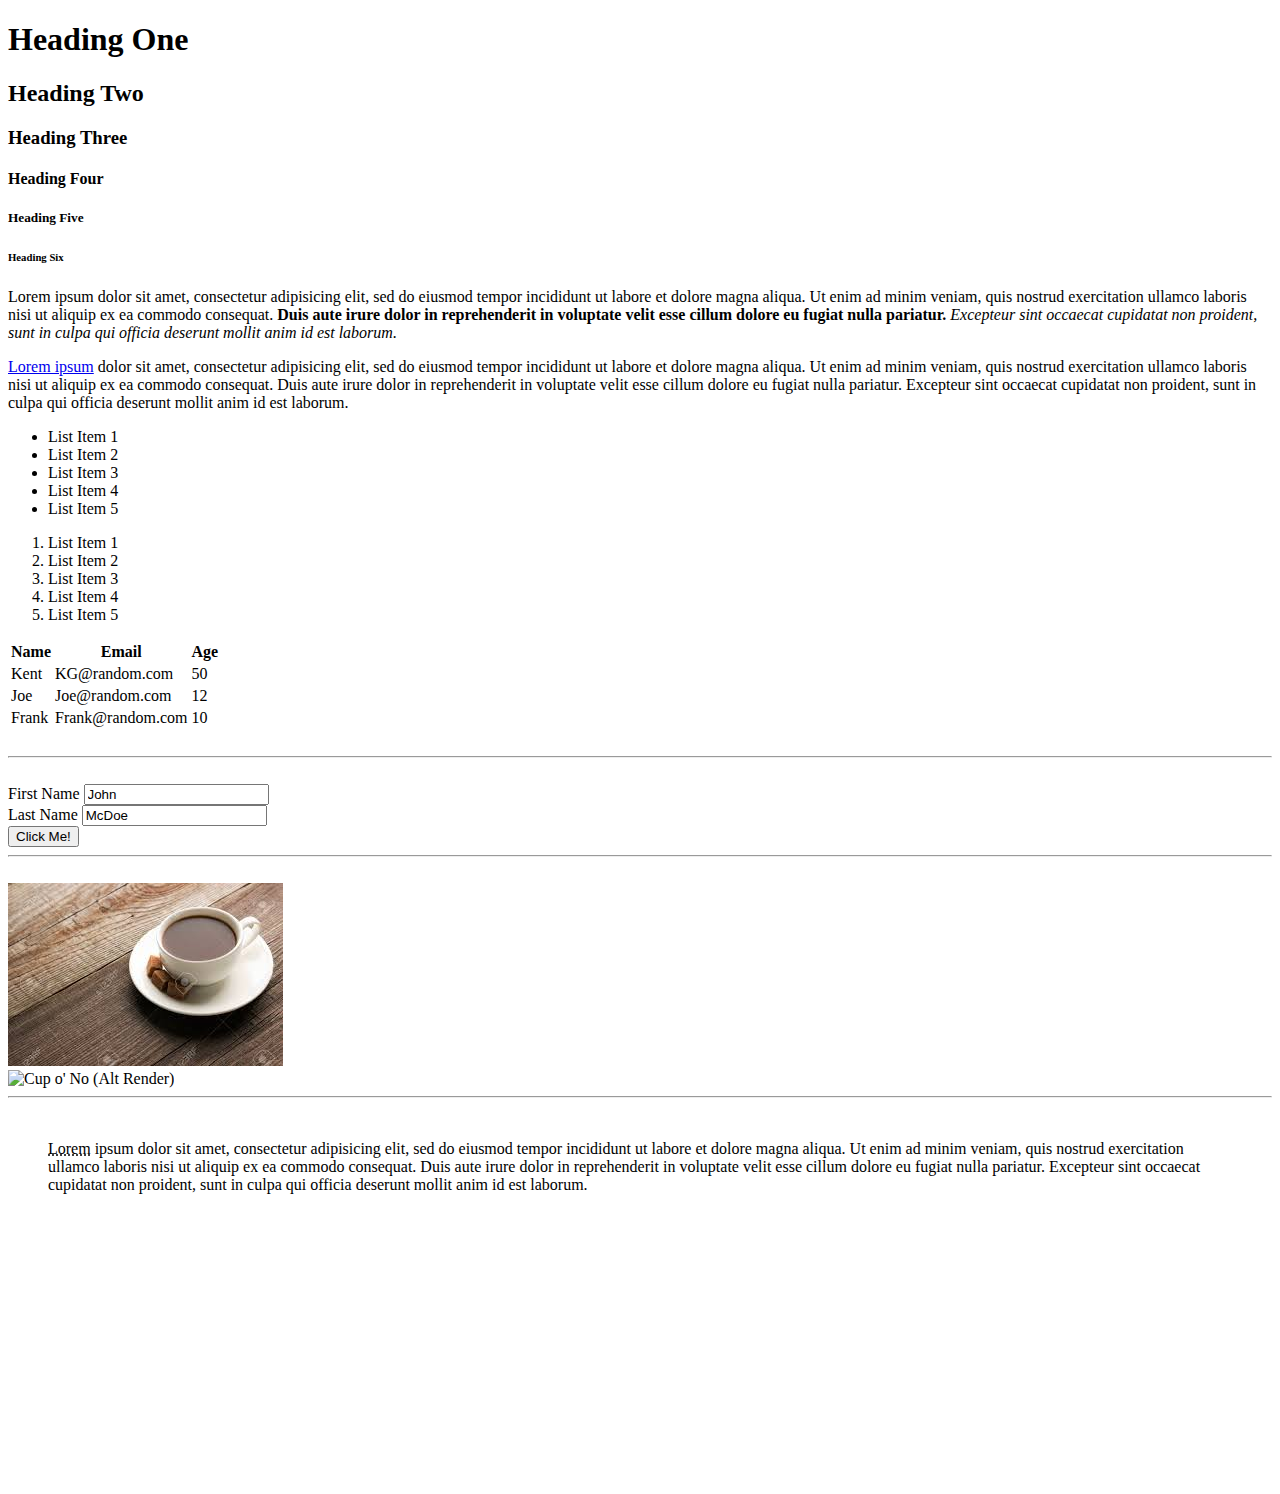
==== explorations_webdev/html_basics/index.html @ 42214103 "basic html site" ====
<!DOCTYPE html>
<html lang="en" dir="ltr">
  <head>
    <meta charset="utf-8">
    <title>Starter HTML!</title>
  </head>
  <body>
    <h1>Heading One</h1>
    <h2>Heading Two</h2>
    <h3>Heading Three</h3>
    <h4>Heading Four</h4>
    <h5>Heading Five</h5>
    <h6>Heading Six</h6>

    <!-- paragraph -->
    <p>Lorem ipsum dolor sit amet, consectetur adipisicing elit, sed do eiusmod tempor incididunt ut labore et dolore magna aliqua. Ut enim ad minim veniam, quis nostrud exercitation ullamco laboris nisi ut aliquip ex ea commodo consequat. <strong>Duis aute irure dolor in reprehenderit in voluptate velit esse cillum dolore eu fugiat nulla pariatur.</strong> <em>Excepteur sint occaecat cupidatat non proident, sunt in culpa qui officia deserunt mollit anim id est laborum.</em></p>

    <p><a href="http://google.com" target="_blank">Lorem ipsum</a> dolor sit amet, consectetur adipisicing elit, sed do eiusmod tempor incididunt ut labore et dolore magna aliqua. Ut enim ad minim veniam, quis nostrud exercitation ullamco laboris nisi ut aliquip ex ea commodo consequat. Duis aute irure dolor in reprehenderit in voluptate velit esse cillum dolore eu fugiat nulla pariatur. Excepteur sint occaecat cupidatat non proident, sunt in culpa qui officia deserunt mollit anim id est laborum.</p>

    <!-- Lists -->
    <ul>
      <li>List Item 1</li>
      <li>List Item 2</li>
      <li>List Item 3</li>
      <li>List Item 4</li>
      <li>List Item 5</li>
    </ul>

    <ol>
      <li>List Item 1</li>
      <li>List Item 2</li>
      <li>List Item 3</li>
      <li>List Item 4</li>
      <li>List Item 5</li>
    </ol>

    <!-- Table -->
    <table>
      <thead>
        <tr>
          <th>Name</th>
          <th>Email</th>
          <th>Age</th>
        </tr>
      </thead>
      <tbody>
        <tr>
          <td>Kent</td>
          <td>KG@random.com</td>
          <td>50</td>
        </tr>
        <tr>
          <td>Joe</td>
          <td>Joe@random.com</td>
          <td>12</td>
        </tr>
        <tr>
          <td>Frank</td>
          <td>Frank@random.com</td>
          <td>10</td>
        </tr>
              </tbody>
    </table>
    <br>
    <hr>
    <br>

    <!-- Forms -->
    <form action="process.php" method="post">
      <div>
      <label>First Name</label>
      <input type="text" name="firstName" value="John">
    </div>

      <div>
      <label>Last Name</label>
      <input type="text" name="lastName" value="McDoe">
    </div>
    </form>

    <!-- Button -->
    <button type="button" name="button">Click Me!</button>

    <br>
    <hr>
    <br>

    <!-- Image -->
    <a  href="https://yahoo.com" target="_blank"> <img src="coffee.jpg" alt="Cup o' Joe"> </a>
    <br>
    <img src="covfefe.jpg" alt="Cup o' No (Alt Render)">

    <br>
    <hr>
    <br>

    <!-- Quotations -->
    <blockquote cite="https://google">
      <abbr title="Loredo Burato">Lorem</abbr> ipsum dolor sit amet, consectetur adipisicing elit, sed do eiusmod tempor incididunt ut labore et dolore magna aliqua. Ut enim ad minim veniam, quis nostrud exercitation ullamco laboris nisi ut aliquip ex ea commodo consequat. Duis aute irure dolor in reprehenderit in voluptate velit esse cillum dolore eu fugiat nulla pariatur. Excepteur sint occaecat cupidatat non proident, sunt in culpa qui officia deserunt mollit anim id est laborum.
    </blockquote>

    <div style="margin-top:300px">
    </div>
  </body>
</html>
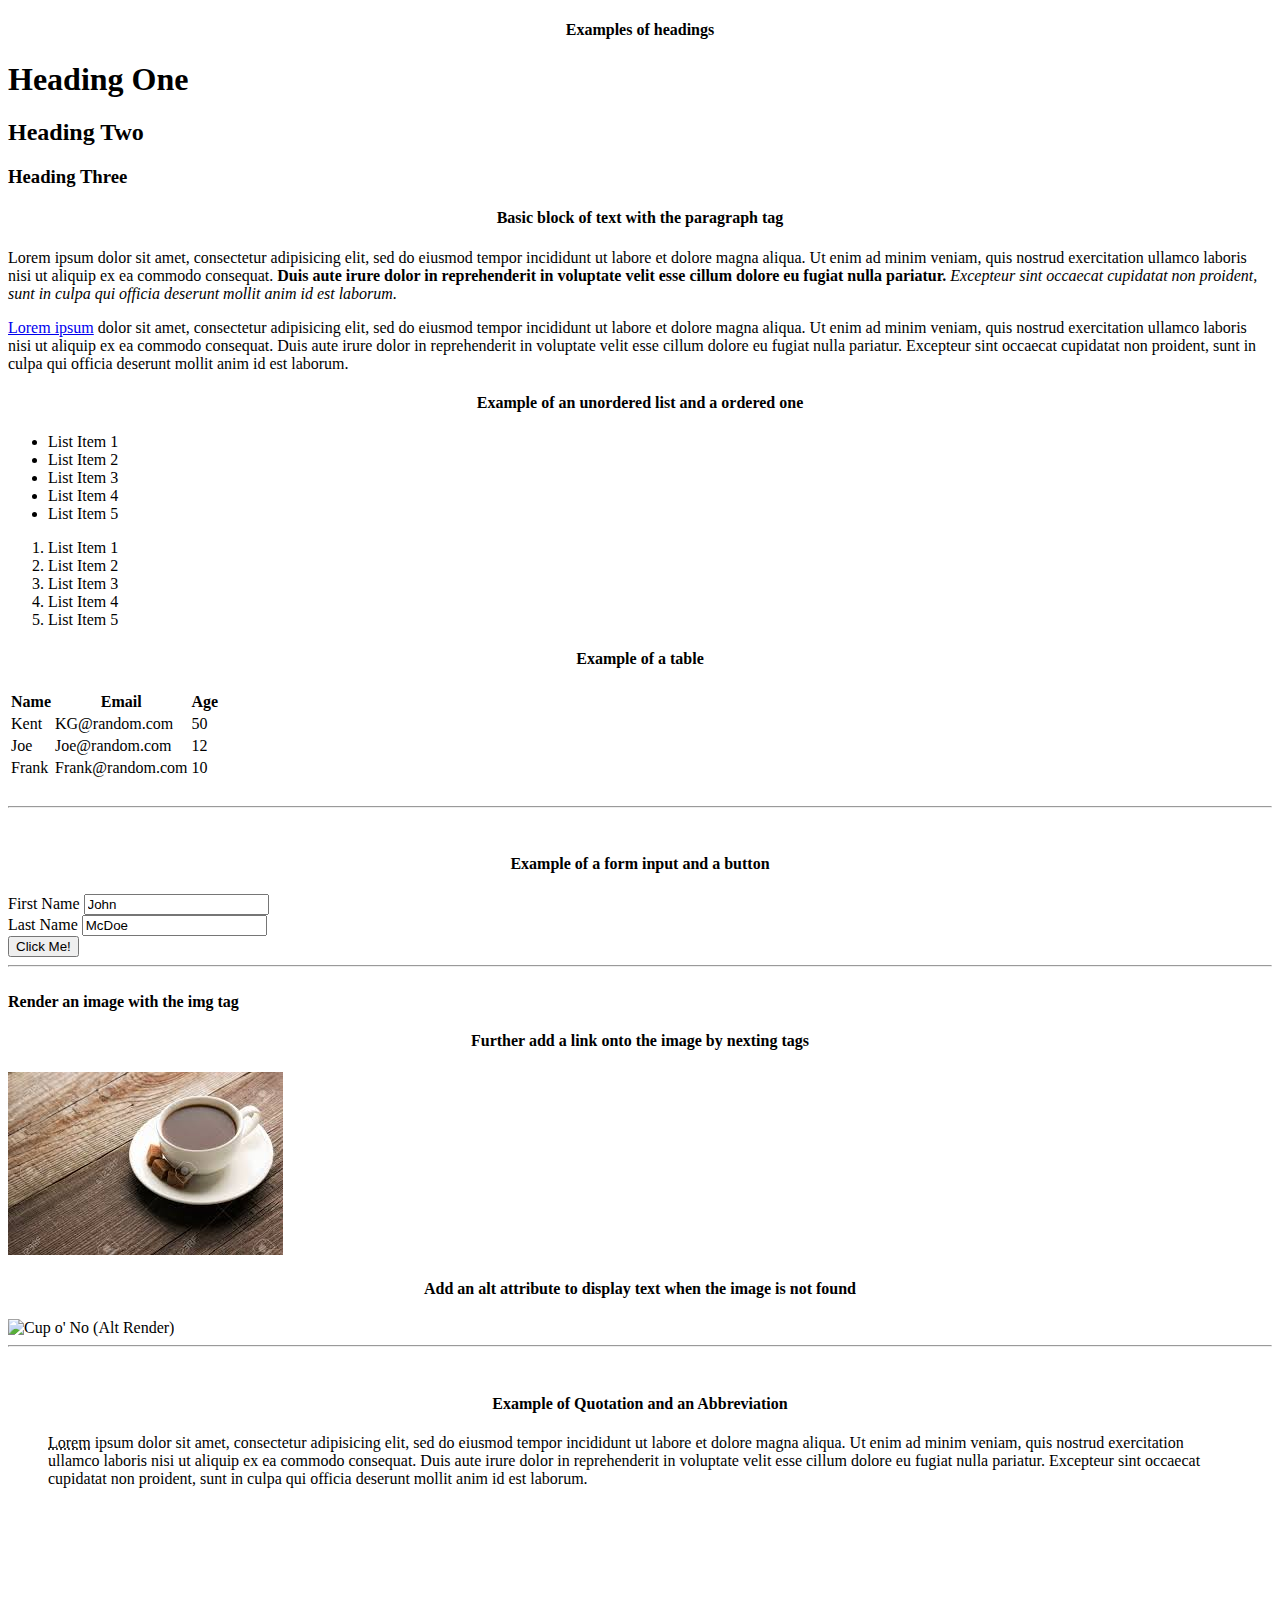
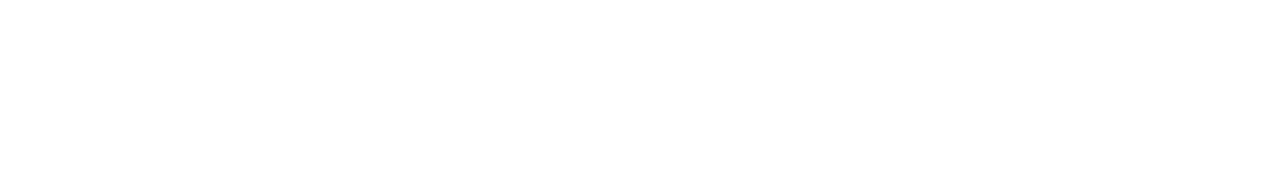
==== commit d3bd058c: "cleaned up html basics site and added tiny css styling internally" ====
--- a/explorations_webdev/html_basics/index.html
+++ b/explorations_webdev/html_basics/index.html
@@ -3,21 +3,27 @@
   <head>
     <meta charset="utf-8">
     <title>Starter HTML!</title>
+    <style media="screen">
+      h4 {
+        text-align: center;
+      }
+    </style>
   </head>
   <body>
+    <h4>Examples of headings</h4>
     <h1>Heading One</h1>
     <h2>Heading Two</h2>
     <h3>Heading Three</h3>
-    <h4>Heading Four</h4>
-    <h5>Heading Five</h5>
-    <h6>Heading Six</h6>
 
     <!-- paragraph -->
+    <h4>Basic block of text with the paragraph tag</h4>
     <p>Lorem ipsum dolor sit amet, consectetur adipisicing elit, sed do eiusmod tempor incididunt ut labore et dolore magna aliqua. Ut enim ad minim veniam, quis nostrud exercitation ullamco laboris nisi ut aliquip ex ea commodo consequat. <strong>Duis aute irure dolor in reprehenderit in voluptate velit esse cillum dolore eu fugiat nulla pariatur.</strong> <em>Excepteur sint occaecat cupidatat non proident, sunt in culpa qui officia deserunt mollit anim id est laborum.</em></p>
 
     <p><a href="http://google.com" target="_blank">Lorem ipsum</a> dolor sit amet, consectetur adipisicing elit, sed do eiusmod tempor incididunt ut labore et dolore magna aliqua. Ut enim ad minim veniam, quis nostrud exercitation ullamco laboris nisi ut aliquip ex ea commodo consequat. Duis aute irure dolor in reprehenderit in voluptate velit esse cillum dolore eu fugiat nulla pariatur. Excepteur sint occaecat cupidatat non proident, sunt in culpa qui officia deserunt mollit anim id est laborum.</p>
 
     <!-- Lists -->
+    <h4>Example of an unordered list and a ordered one</h4>
+
     <ul>
       <li>List Item 1</li>
       <li>List Item 2</li>
@@ -35,6 +41,8 @@
     </ol>
 
     <!-- Table -->
+    <h4>Example of a table</h4>
+
     <table>
       <thead>
         <tr>
@@ -66,6 +74,7 @@
     <br>
 
     <!-- Forms -->
+    <h4>Example of a form input and a button</h4>
     <form action="process.php" method="post">
       <div>
       <label>First Name</label>
@@ -86,8 +95,12 @@
     <br>
 
     <!-- Image -->
+    <h4 style="display:inline">Render an image with the img tag</h4>
+    <h4>Further add a link onto the image by nexting tags </h4>
     <a  href="https://yahoo.com" target="_blank"> <img src="coffee.jpg" alt="Cup o' Joe"> </a>
     <br>
+
+    <h4 >Add an alt attribute to display text when the image is not found</h4>
     <img src="covfefe.jpg" alt="Cup o' No (Alt Render)">
 
     <br>
@@ -95,6 +108,7 @@
     <br>
 
     <!-- Quotations -->
+    <h4>Example of Quotation and an Abbreviation</h2>
     <blockquote cite="https://google">
       <abbr title="Loredo Burato">Lorem</abbr> ipsum dolor sit amet, consectetur adipisicing elit, sed do eiusmod tempor incididunt ut labore et dolore magna aliqua. Ut enim ad minim veniam, quis nostrud exercitation ullamco laboris nisi ut aliquip ex ea commodo consequat. Duis aute irure dolor in reprehenderit in voluptate velit esse cillum dolore eu fugiat nulla pariatur. Excepteur sint occaecat cupidatat non proident, sunt in culpa qui officia deserunt mollit anim id est laborum.
     </blockquote>
